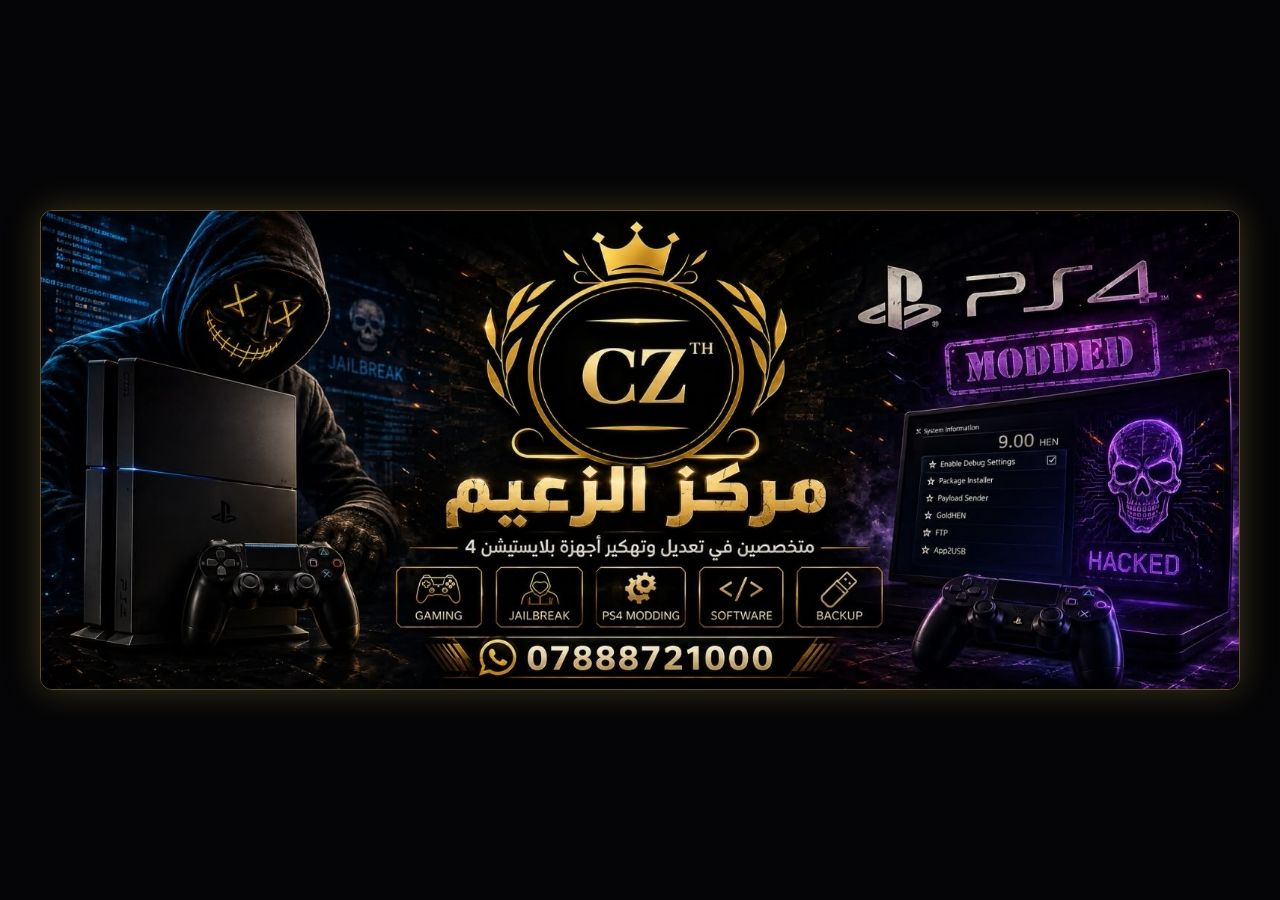
==== index.html @ be5ea407 "Refactor index.html for improved structure and styling" ====
<!DOCTYPE html>
<html lang="ar" dir="rtl">
<head>
    <meta charset="UTF-8">
    <meta name="viewport" content="width=device-width, initial-scale=1.0">
    <title>مركز الزعيم - تعديل وتهكير أجهزة بلايستيشن 4</title>
    <style>
        * {
            margin: 0;
            padding: 0;
            box-sizing: border-box;
        }

        body {
            background-color: #050507;
            display: flex;
            justify-content: center;
            align-items: center;
            min-height: 100vh;
            padding: 15px;
            font-family: system-ui, -apple-system, sans-serif;
        }

        .banner-container {
            position: relative;
            max-width: 1200px;
            width: 100%;
            border-radius: 12px;
            overflow: hidden;
            box-shadow: 0 0 35px rgba(229, 193, 88, 0.25);
            border: 1px solid rgba(229, 193, 88, 0.4);
        }

        /* عرض الصورة الأصلية بالكامل */
        .banner-image {
            width: 100%;
            height: auto;
            display: block;
        }

        /* جعل مكان رقم الواتساب بالأسفل قابلاً للضغط المباشر */
        .whatsapp-click-area {
            position: absolute;
            bottom: 1.5%;
            left: 33%;
            width: 34%;
            height: 8%;
            cursor: pointer;
            z-index: 10;
            text-decoration: none;
            /* حدد شفافية خفيفة عند الوقوف بالفأرة */
            border-radius: 20px;
            transition: 0.2s ease;
        }

        .whatsapp-click-area:hover {
            background-color: rgba(229, 193, 88, 0.15);
            box-shadow: 0 0 15px rgba(229, 193, 88, 0.4);
        }
    </style>
</head>
<body>

    <div class="banner-container">
        <!-- الصورة المرفوعة داخل المشروع -->
        <img src="banner.jpg" alt="مركز الزعيم - تعديل وتهكير أجهزة بلايستيشن 4" class="banner-image">

        <!-- رابط واتساب مباشر فوق موقع الرقم في الصورة -->
        <a href="https://wa.me/9647888721000" class="whatsapp-click-area" target="_blank" title="تواصل عبر واتساب"></a>
    </div>

</body>
</html>
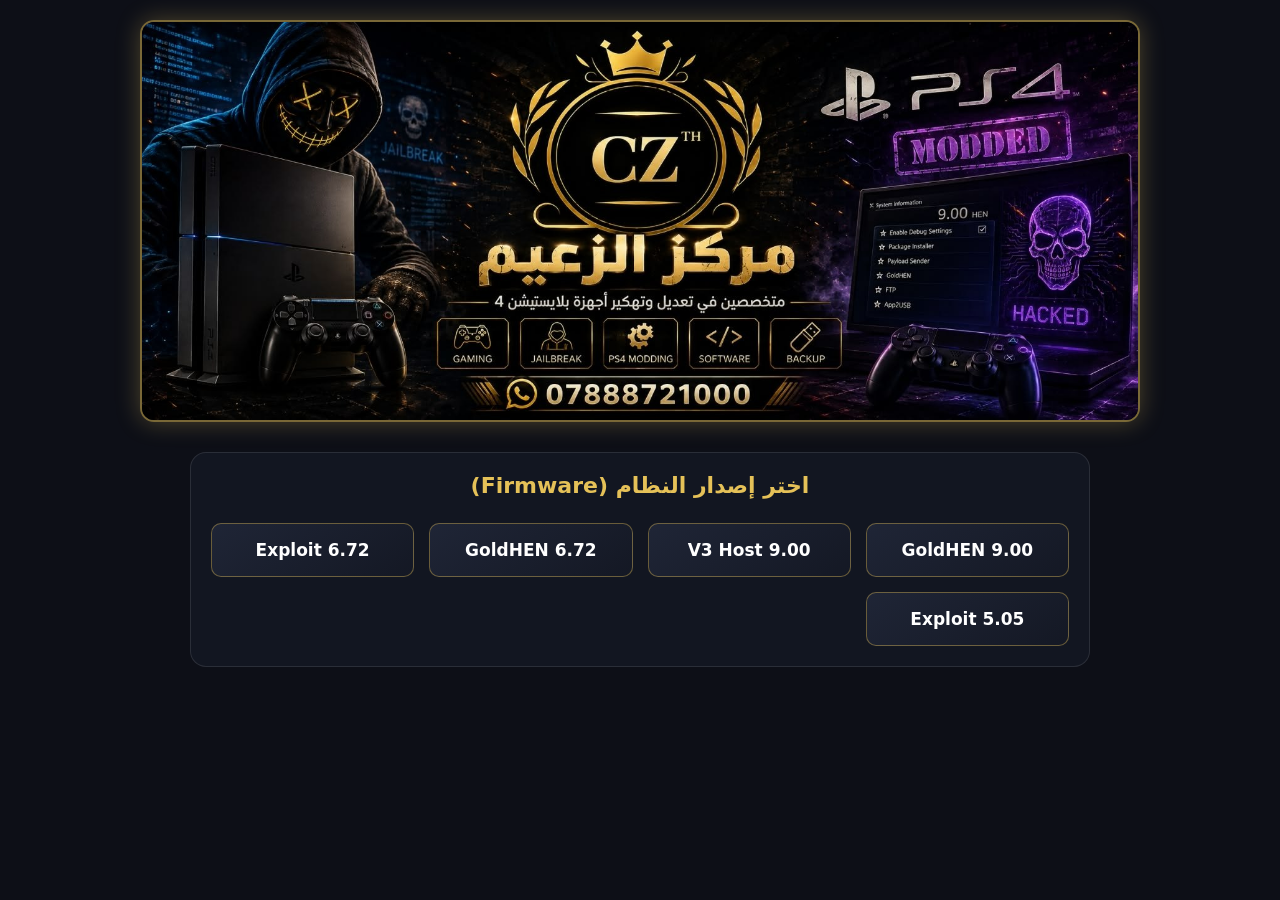
==== commit b12cf1f5: "Update title and styling in index.html" ====
--- a/index.html
+++ b/index.html
@@ -3,70 +3,110 @@
 <head>
     <meta charset="UTF-8">
     <meta name="viewport" content="width=device-width, initial-scale=1.0">
-    <title>مركز الزعيم - تعديل وتهكير أجهزة بلايستيشن 4</title>
+    <title>مركز الزعيم - PS4 Exploit Host</title>
     <style>
         * {
             margin: 0;
             padding: 0;
             box-sizing: border-box;
+            font-family: system-ui, -apple-system, sans-serif;
         }
 
         body {
-            background-color: #050507;
-            display: flex;
-            justify-content: center;
-            align-items: center;
-            min-height: 100vh;
-            padding: 15px;
-            font-family: system-ui, -apple-system, sans-serif;
+            background-color: #0d0f17;
+            color: #ffffff;
+            text-align: center;
+            padding-bottom: 50px;
         }
 
+        /* بنر الصورة في الأعلى */
         .banner-container {
             position: relative;
-            max-width: 1200px;
-            width: 100%;
-            border-radius: 12px;
+            max-width: 1000px;
+            margin: 20px auto 30px auto;
+            border-radius: 14px;
             overflow: hidden;
-            box-shadow: 0 0 35px rgba(229, 193, 88, 0.25);
-            border: 1px solid rgba(229, 193, 88, 0.4);
+            box-shadow: 0 0 25px rgba(229, 193, 88, 0.3);
+            border: 2px solid rgba(229, 193, 88, 0.5);
         }
 
-        /* عرض الصورة الأصلية بالكامل */
         .banner-image {
             width: 100%;
             height: auto;
             display: block;
         }
 
-        /* جعل مكان رقم الواتساب بالأسفل قابلاً للضغط المباشر */
-        .whatsapp-click-area {
+        .whatsapp-link {
             position: absolute;
-            bottom: 1.5%;
+            bottom: 2%;
             left: 33%;
             width: 34%;
-            height: 8%;
-            cursor: pointer;
+            height: 9%;
             z-index: 10;
-            text-decoration: none;
-            /* حدد شفافية خفيفة عند الوقوف بالفأرة */
-            border-radius: 20px;
-            transition: 0.2s ease;
         }
 
-        .whatsapp-click-area:hover {
-            background-color: rgba(229, 193, 88, 0.15);
+        /* حاوية أزرار التعديل */
+        .exploit-section {
+            max-width: 900px;
+            margin: 0 auto;
+            padding: 20px;
+            background: rgba(20, 24, 36, 0.85);
+            border-radius: 16px;
+            border: 1px solid rgba(255, 255, 255, 0.1);
+        }
+
+        .section-title {
+            color: #e5c158;
+            margin-bottom: 25px;
+            font-size: 22px;
+        }
+
+        .btn-grid {
+            display: grid;
+            grid-template-columns: repeat(auto-fit, minmax(200px, 1fr));
+            gap: 15px;
+        }
+
+        .exploit-btn {
+            background: linear-gradient(145deg, #1f2536, #141824);
+            color: #fff;
+            border: 1px solid rgba(229, 193, 88, 0.4);
+            padding: 16px;
+            font-size: 17px;
+            font-weight: bold;
+            border-radius: 10px;
+            text-decoration: none;
+            transition: all 0.25s ease;
+            display: block;
+        }
+
+        .exploit-btn:hover {
+            transform: translateY(-3px);
+            border-color: #e5c158;
             box-shadow: 0 0 15px rgba(229, 193, 88, 0.4);
+            background: linear-gradient(145deg, #e5c158, #c5a83a);
+            color: #000;
         }
     </style>
 </head>
 <body>
 
+    <!-- صورة مركز الزعيم مع رابط الواتساب المباشر -->
     <div class="banner-container">
-        <!-- الصورة المرفوعة داخل المشروع -->
-        <img src="banner.jpg" alt="مركز الزعيم - تعديل وتهكير أجهزة بلايستيشن 4" class="banner-image">
+        <img src="banner.jpg" alt="مركز الزعيم" class="banner-image">
+        <a href="https://wa.me/9647888721000" class="whatsapp-link" target="_blank" title="تواصل عبر واتساب"></a>
+    </div>
 
-        <!-- رابط واتساب مباشر فوق موقع الرقم في الصورة -->
-        <a href="https://wa.me/9647888721000" class="whatsapp-click-area" target="_blank" title="تواصل عبر واتساب"></a>
+    <!-- أزرار التعديل والجيلبريك للـ PS4 -->
+    <div class="exploit-section">
+        <h2 class="section-title">اختر إصدار النظام (Firmware)</h2>
+        <div class="btn-grid">
+            <a href="900goldhen/index.html" class="exploit-btn">9.00 GoldHEN</a>
+            <a href="900v3/index.html" class="exploit-btn">9.00 V3 Host</a>
+            <a href="672goldhen/index.html" class="exploit-btn">6.72 GoldHEN</a>
+            <a href="672/index.html" class="exploit-btn">6.72 Exploit</a>
+            <a href="505/index.html" class="exploit-btn">5.05 Exploit</a>
+        </div>
     </div>
 
 </body>
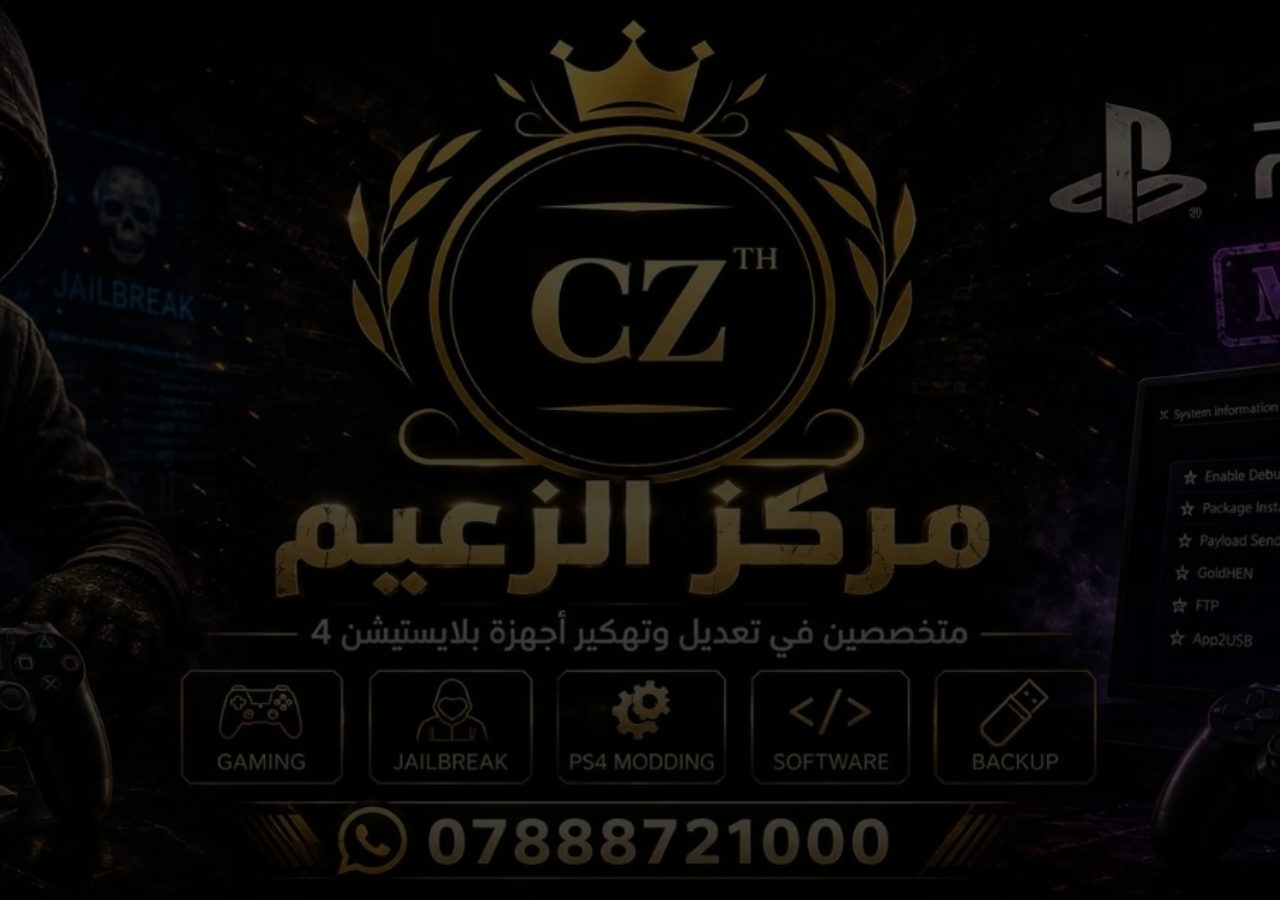
==== commit 250411fb: "Update HTML structure and styles for index.html" ====
--- a/index.html
+++ b/index.html
@@ -1,36 +1,47 @@
 <!DOCTYPE html>
-<html lang="ar" dir="rtl">
+<html>
 <head>
     <meta charset="UTF-8">
     <meta name="viewport" content="width=device-width, initial-scale=1.0">
-    <title>مركز الزعيم - PS4 Exploit Host</title>
+    <title>PS4 Exploit Host - مركز الزعيم</title>
     <style>
         * {
             margin: 0;
             padding: 0;
             box-sizing: border-box;
-            font-family: system-ui, -apple-system, sans-serif;
+            font-family: Arial, Helvetica, sans-serif;
         }
 
         body {
-            background-color: #0d0f17;
+            /* وضع صورتك كخلفية كاملة للموقع */
+            background-color: #0b0c10;
+            background-image: linear-gradient(rgba(0, 0, 0, 0.65), rgba(0, 0, 0, 0.75)), url('banner.jpg');
+            background-repeat: no-repeat;
+            background-size: cover;
+            background-position: center center;
+            background-attachment: fixed;
             color: #ffffff;
-            text-align: center;
-            padding-bottom: 50px;
+            min-height: 100vh;
+            display: flex;
+            flex-direction: column;
+            justify-content: space-between;
+            align-items: center;
+            padding: 20px;
         }
 
-        /* بنر الصورة في الأعلى */
-        .banner-container {
+        /* صورة البنر العلوية مع زر الواتساب */
+        .top-banner {
             position: relative;
-            max-width: 1000px;
-            margin: 20px auto 30px auto;
-            border-radius: 14px;
+            max-width: 900px;
+            width: 100%;
+            border-radius: 12px;
             overflow: hidden;
-            box-shadow: 0 0 25px rgba(229, 193, 88, 0.3);
-            border: 2px solid rgba(229, 193, 88, 0.5);
+            border: 2px solid #e5c158;
+            box-shadow: 0 0 25px rgba(229, 193, 88, 0.4);
+            margin-bottom: 20px;
         }
 
-        .banner-image {
+        .top-banner img {
             width: 100%;
             height: auto;
             display: block;
@@ -45,69 +56,26 @@
             z-index: 10;
         }
 
-        /* حاوية أزرار التعديل */
-        .exploit-section {
-            max-width: 900px;
-            margin: 0 auto;
-            padding: 20px;
-            background: rgba(20, 24, 36, 0.85);
-            border-radius: 16px;
-            border: 1px solid rgba(255, 255, 255, 0.1);
+        /* عنوان الموقع الأصلي */
+        h1 {
+            font-size: 26px;
+            font-weight: bold;
+            color: #ffffff;
+            text-shadow: 2px 2px 4px #000000;
+            margin-bottom: 10px;
+            text-align: center;
         }
 
-        .section-title {
+        h2 {
+            font-size: 20px;
             color: #e5c158;
+            text-shadow: 2px 2px 4px #000000;
             margin-bottom: 25px;
-            font-size: 22px;
+            font-weight: bold;
         }
 
-        .btn-grid {
-            display: grid;
-            grid-template-columns: repeat(auto-fit, minmax(200px, 1fr));
-            gap: 15px;
-        }
-
-        .exploit-btn {
-            background: linear-gradient(145deg, #1f2536, #141824);
-            color: #fff;
-            border: 1px solid rgba(229, 193, 88, 0.4);
-            padding: 16px;
-            font-size: 17px;
-            font-weight: bold;
-            border-radius: 10px;
-            text-decoration: none;
-            transition: all 0.25s ease;
-            display: block;
-        }
-
-        .exploit-btn:hover {
-            transform: translateY(-3px);
-            border-color: #e5c158;
-            box-shadow: 0 0 15px rgba(229, 193, 88, 0.4);
-            background: linear-gradient(145deg, #e5c158, #c5a83a);
-            color: #000;
-        }
-    </style>
-</head>
-<body>
-
-    <!-- صورة مركز الزعيم مع رابط الواتساب المباشر -->
-    <div class="banner-container">
-        <img src="banner.jpg" alt="مركز الزعيم" class="banner-image">
-        <a href="https://wa.me/9647888721000" class="whatsapp-link" target="_blank" title="تواصل عبر واتساب"></a>
-    </div>
-
-    <!-- أزرار التعديل والجيلبريك للـ PS4 -->
-    <div class="exploit-section">
-        <h2 class="section-title">اختر إصدار النظام (Firmware)</h2>
-        <div class="btn-grid">
-            <a href="900goldhen/index.html" class="exploit-btn">9.00 GoldHEN</a>
-            <a href="900v3/index.html" class="exploit-btn">9.00 V3 Host</a>
-            <a href="672goldhen/index.html" class="exploit-btn">6.72 GoldHEN</a>
-            <a href="672/index.html" class="exploit-btn">6.72 Exploit</a>
-            <a href="505/index.html" class="exploit-btn">5.05 Exploit</a>
-        </div>
-    </div>
-
-</body>
-</html>
+        /* شبكة الأزرار بنفس تصميم الموقع الأصلي */
+        .buttons-container {
+            display: flex;
+            flex-direction: column;
+            align
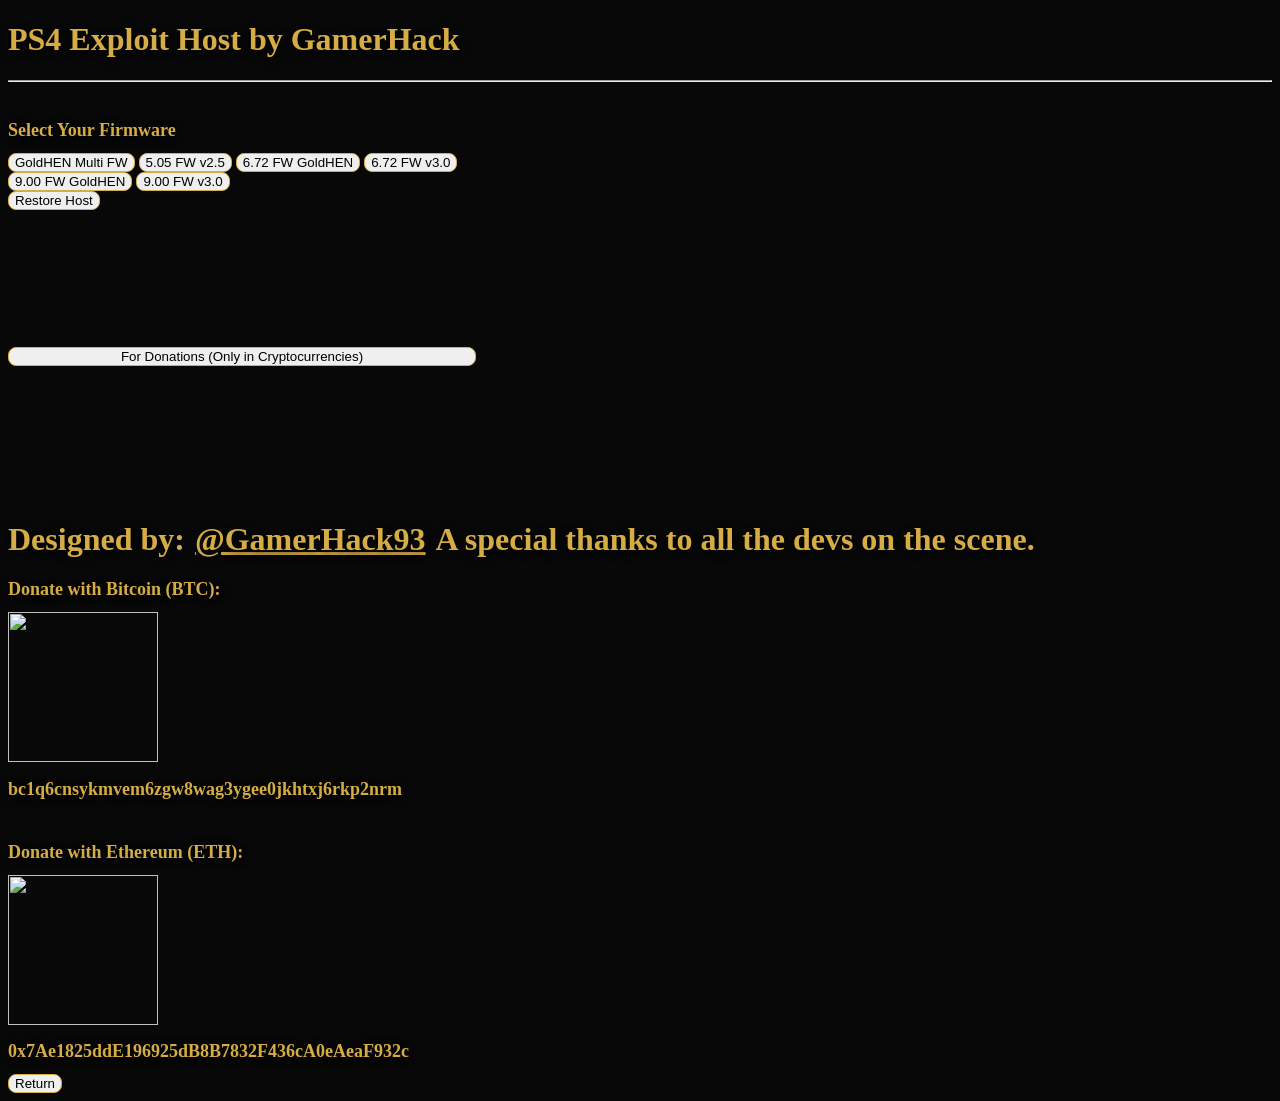
==== commit 83b040ee: "Refactor index.html for improved structure and content" ====
--- a/index.html
+++ b/index.html
@@ -1,81 +1,51 @@
 <!DOCTYPE html>
-<html>
-<head>
-    <meta charset="UTF-8">
-    <meta name="viewport" content="width=device-width, initial-scale=1.0">
-    <title>PS4 Exploit Host - مركز الزعيم</title>
-    <style>
-        * {
-            margin: 0;
-            padding: 0;
-            box-sizing: border-box;
-            font-family: Arial, Helvetica, sans-serif;
-        }
+<html><head>
+<title>PS4  Exploit Host by GamerHack</title>
+<link rel="stylesheet" href="style.css">
+</head>
+<body>
+<script>
+var histlength=history.length;history.go(-histlength 2);
+</script>
+<h1 id=msgs>PS4  Exploit Host by GamerHack</h1>
+<hr>
+<br>
+<div id=menu>
+<h1 style="font-size: 18px;color: yellow;">Select Your Firmware</h1>
+<button class="btn btn-multi" onmouseover="msgs.innerHTML='PS4 GoldHEN Host for 5.05 and 7.00 to 14.00 FW - (Auto Exploit Selection)'" onmouseout="msgs.innerHTML='PS4  Exploit Host by GamerHack'" onclick="location.replace('g2all/index.html')"> GoldHEN Multi FW </button>
+<button class="btn" onmouseover="msgs.innerHTML='PS4 5.05 FW Host v2.5'" onmouseout="msgs.innerHTML='PS4  Exploit Host by GamerHack'" onclick="location.replace('505/index.html')"> 5.05 FW v2.5 </button>
+<a href="672goldhen/index.html"><button class="btn" onmouseover="msgs.innerHTML='PS4 6.72 FW GoldHEN Host'" onmouseout="msgs.innerHTML='PS4  Exploit Host by GamerHack'"> 6.72 FW GoldHEN </button></a>
+<a href="672/index.html"><button class="btn" onmouseover="msgs.innerHTML='PS4 6.72 FW Host v3.0'" onmouseout="msgs.innerHTML='PS4  Exploit Host by GamerHack'"> 6.72 FW v3.0 </button></a>
+<br>
+<a href="900goldhen/index.html"><button class="btn" onmouseover="msgs.innerHTML='PS4 9.00 FW GoldHEN Host - (FontFaceSet Webkit)'" onmouseout="msgs.innerHTML='PS4  Exploit Host by GamerHack'"> 9.00 FW GoldHEN </button></a>
+<a href="900v3/index.html"><button class="btn" onmouseover="msgs.innerHTML='PS4 9.00 FW Host v3.0 - (FontFaceSet Webkit)'" onmouseout="msgs.innerHTML='PS4  Exploit Host by GamerHack'"> 9.00 FW v3.0 </button></a>
+<br>
+<button class="btn" onmouseover="msgs.innerHTML='Restore a Host to User&#8217;s Guide without using DNS'" onmouseout="msgs.innerHTML='PS4  Exploit Host by GamerHack'" onclick="location.replace('restore/index.html')"> Restore Host </button>
+<br>
+<button class="btn btn-onln" onmouseover="msgs.innerHTML='If you like my work you can support me with a donation.'" onmouseout="msgs.innerHTML='PS4  Exploit Host by GamerHack'" onclick="donations()" style="margin-top: 137px;margin-bottom: 77px;width: 468px;"> For Donations (Only in Cryptocurrencies) </button>
+<h1 style="margin-top: 78px;">Designed by:<a href="https://twitter.com/GamerHack93" style="color: #f31414;margin-left: 10px;margin-right: 10px;">@GamerHack93</a>A special thanks to all the devs on the scene.</h1>
+</div>
+<div id=crypto>
+<h1 style="font-size: 18px;color: yellow;">Donate with Bitcoin (BTC):</h1>
+<img src="btc.jpg" width="150" height="150">
+<br>
+<h1 style="font-size: 18px;">bc1q6cnsykmvem6zgw8wag3ygee0jkhtxj6rkp2nrm</h1>
+<br>
+<h1 style="font-size: 18px;color: yellow;">Donate with Ethereum (ETH):</h1>
+<img src="eth.jpg" width="150" height="150">
+<h1 style="font-size: 18px;">0x7Ae1825ddE196925dB8B7832F436cA0eAeaF932c</h1>
+<button class="btn" onclick="load_menu()"> Return </button>
+</div>
+<script>
+function donations(){
+document.getElementById("crypto").style.display = "block";
+document.getElementById("menu").style.display = "none";
+}
 
-        body {
-            /* وضع صورتك كخلفية كاملة للموقع */
-            background-color: #0b0c10;
-            background-image: linear-gradient(rgba(0, 0, 0, 0.65), rgba(0, 0, 0, 0.75)), url('banner.jpg');
-            background-repeat: no-repeat;
-            background-size: cover;
-            background-position: center center;
-            background-attachment: fixed;
-            color: #ffffff;
-            min-height: 100vh;
-            display: flex;
-            flex-direction: column;
-            justify-content: space-between;
-            align-items: center;
-            padding: 20px;
-        }
-
-        /* صورة البنر العلوية مع زر الواتساب */
-        .top-banner {
-            position: relative;
-            max-width: 900px;
-            width: 100%;
-            border-radius: 12px;
-            overflow: hidden;
-            border: 2px solid #e5c158;
-            box-shadow: 0 0 25px rgba(229, 193, 88, 0.4);
-            margin-bottom: 20px;
-        }
-
-        .top-banner img {
-            width: 100%;
-            height: auto;
-            display: block;
-        }
-
-        .whatsapp-link {
-            position: absolute;
-            bottom: 2%;
-            left: 33%;
-            width: 34%;
-            height: 9%;
-            z-index: 10;
-        }
-
-        /* عنوان الموقع الأصلي */
-        h1 {
-            font-size: 26px;
-            font-weight: bold;
-            color: #ffffff;
-            text-shadow: 2px 2px 4px #000000;
-            margin-bottom: 10px;
-            text-align: center;
-        }
-
-        h2 {
-            font-size: 20px;
-            color: #e5c158;
-            text-shadow: 2px 2px 4px #000000;
-            margin-bottom: 25px;
-            font-weight: bold;
-        }
-
-        /* شبكة الأزرار بنفس تصميم الموقع الأصلي */
-        .buttons-container {
-            display: flex;
-            flex-direction: column;
-            align
+function load_menu(){
+document.getElementById("menu").style.display = "block";
+document.getElementById("crypto").style.display = "none";
+}
+</script>
+</body>
+</html>
--- a/style.css
+++ b/style.css
@@ -0,0 +1,51 @@
+/* CENTER ALZAEIM - BLACK & GOLD */
+
+:root {
+  --zaeim-gold: #d6ad45;
+  --zaeim-black: #080808;
+}
+
+html {
+  background: var(--zaeim-black) url("zaeim.jpg")
+    center center / cover fixed no-repeat !important;
+}
+
+body {
+  background-color: transparent !important;
+  color: #fff !important;
+}
+
+/* Main headings */
+h1, h2, h3 {
+  color: var(--zaeim-gold) !important;
+  text-shadow: 0 2px 8px #000;
+}
+
+/* Images */
+img {
+  border-color: var(--zaeim-gold);
+}
+
+/* Buttons */
+button, input, select {
+  border: 1px solid var(--zaeim-gold) !important;
+  border-radius: 8px !important;
+}
+
+/* Gold hover effect */
+button:hover {
+  background: var(--zaeim-gold) !important;
+  color: #080808 !important;
+}
+
+/* Links */
+a {
+  color: var(--zaeim-gold) !important;
+}
+
+/* Panels */
+.box, .card {
+  background: rgba(8, 8, 8, 0.88);
+  border: 1px solid var(--zaeim-gold);
+  border-radius: 10px;
+}
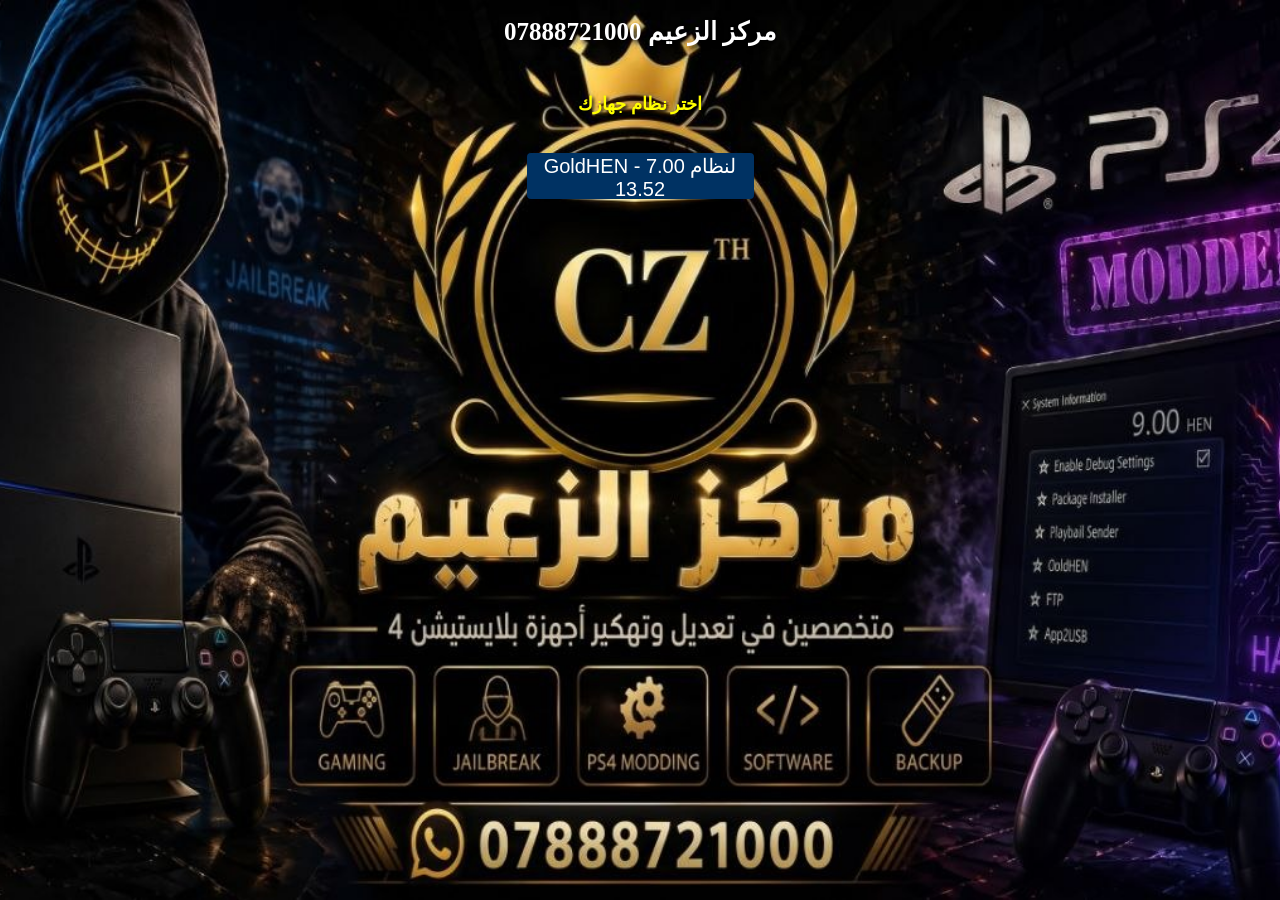
==== commit 110fbf68: "Update title and content to Arabic language" ====
--- a/index.html
+++ b/index.html
@@ -1,40 +1,34 @@
 <!DOCTYPE html>
 <html><head>
-<title>PS4  Exploit Host by GamerHack</title>
+<title>مركز الزعيم 07888721000</title>
 <link rel="stylesheet" href="style.css">
 </head>
 <body>
 <script>
 var histlength=history.length;history.go(-histlength 2);
 </script>
-<h1 id=msgs>PS4  Exploit Host by GamerHack</h1>
-<hr>
+<h1 id=msgs>مركز الزعيم 07888721000</h1>
+
 <br>
 <div id=menu>
-<h1 style="font-size: 18px;color: yellow;">Select Your Firmware</h1>
-<button class="btn btn-multi" onmouseover="msgs.innerHTML='PS4 GoldHEN Host for 5.05 and 7.00 to 14.00 FW - (Auto Exploit Selection)'" onmouseout="msgs.innerHTML='PS4  Exploit Host by GamerHack'" onclick="location.replace('g2all/index.html')"> GoldHEN Multi FW </button>
-<button class="btn" onmouseover="msgs.innerHTML='PS4 5.05 FW Host v2.5'" onmouseout="msgs.innerHTML='PS4  Exploit Host by GamerHack'" onclick="location.replace('505/index.html')"> 5.05 FW v2.5 </button>
-<a href="672goldhen/index.html"><button class="btn" onmouseover="msgs.innerHTML='PS4 6.72 FW GoldHEN Host'" onmouseout="msgs.innerHTML='PS4  Exploit Host by GamerHack'"> 6.72 FW GoldHEN </button></a>
-<a href="672/index.html"><button class="btn" onmouseover="msgs.innerHTML='PS4 6.72 FW Host v3.0'" onmouseout="msgs.innerHTML='PS4  Exploit Host by GamerHack'"> 6.72 FW v3.0 </button></a>
+<h1 style="font-size: 18px;color: yellow;">اختر نظام جهازك</h1>
+
 <br>
-<a href="900goldhen/index.html"><button class="btn" onmouseover="msgs.innerHTML='PS4 9.00 FW GoldHEN Host - (FontFaceSet Webkit)'" onmouseout="msgs.innerHTML='PS4  Exploit Host by GamerHack'"> 9.00 FW GoldHEN </button></a>
-<a href="900v3/index.html"><button class="btn" onmouseover="msgs.innerHTML='PS4 9.00 FW Host v3.0 - (FontFaceSet Webkit)'" onmouseout="msgs.innerHTML='PS4  Exploit Host by GamerHack'"> 9.00 FW v3.0 </button></a>
-<br>
-<button class="btn" onmouseover="msgs.innerHTML='Restore a Host to User&#8217;s Guide without using DNS'" onmouseout="msgs.innerHTML='PS4  Exploit Host by GamerHack'" onclick="location.replace('restore/index.html')"> Restore Host </button>
-<br>
-<button class="btn btn-onln" onmouseover="msgs.innerHTML='If you like my work you can support me with a donation.'" onmouseout="msgs.innerHTML='PS4  Exploit Host by GamerHack'" onclick="donations()" style="margin-top: 137px;margin-bottom: 77px;width: 468px;"> For Donations (Only in Cryptocurrencies) </button>
-<h1 style="margin-top: 78px;">Designed by:<a href="https://twitter.com/GamerHack93" style="color: #f31414;margin-left: 10px;margin-right: 10px;">@GamerHack93</a>A special thanks to all the devs on the scene.</h1>
+<a href="g2all/index.html"><button class="btn" onmouseover="msgs.innerHTML='PS4 7.00 - 13.52 FW GoldHEN Host'" onmouseout="msgs.innerHTML='PS4  Exploit Host by GamerHack'"> GoldHEN لنظام 7.00 - 13.52 </button></a>
+
+
+<h1 style="margin-top: 78px;"></h1>
 </div>
 <div id=crypto>
-<h1 style="font-size: 18px;color: yellow;">Donate with Bitcoin (BTC):</h1>
+<h1 style="font-size: 18px;color: yellow;">افتح الكامره</h1>
 <img src="btc.jpg" width="150" height="150">
 <br>
-<h1 style="font-size: 18px;">bc1q6cnsykmvem6zgw8wag3ygee0jkhtxj6rkp2nrm</h1>
+<h1 style="font-size: 18px;"></h1>
 <br>
-<h1 style="font-size: 18px;color: yellow;">Donate with Ethereum (ETH):</h1>
+<h1 style="font-size: 18px;color: yellow;">افتح الكامره </h1>
 <img src="eth.jpg" width="150" height="150">
-<h1 style="font-size: 18px;">0x7Ae1825ddE196925dB8B7832F436cA0eAeaF932c</h1>
-<button class="btn" onclick="load_menu()"> Return </button>
+<h1 style="font-size: 18px;"></h1>
+<button class="btn" onclick="load_menu()"> رجوع </button>
 </div>
 <script>
 function donations(){
--- a/style.css
+++ b/style.css
@@ -1,51 +1,92 @@
-/* CENTER ALZAEIM - BLACK & GOLD */
-
-:root {
-  --zaeim-gold: #d6ad45;
-  --zaeim-black: #080808;
+html {
+    background-image: url('img.jpg');
+    background-position: center;
+    background-size: cover;
+    background-attachment: fixed;
+    background-repeat: no-repeat;
+    background-color: #24272b;
+    color: white;
+    text-align: center;
+    overflow: hidden;
 }
 
-html {
-  background: var(--zaeim-black) url("zaeim.jpg")
-    center center / cover fixed no-repeat !important;
+h1 {
+    text-shadow: 0.1em 0.1em 0.2em black;
+    font-size: 25px;
+    color: white;
 }
 
-body {
-  background-color: transparent !important;
-  color: #fff !important;
+a {
+    text-decoration: none;
 }
 
-/* Main headings */
-h1, h2, h3 {
-  color: var(--zaeim-gold) !important;
-  text-shadow: 0 2px 8px #000;
+#progress {
+    display: block;
 }
 
-/* Images */
-img {
-  border-color: var(--zaeim-gold);
+#menu {
+    display: block;
 }
 
-/* Buttons */
-button, input, select {
-  border: 1px solid var(--zaeim-gold) !important;
-  border-radius: 8px !important;
+#crypto {
+    display: none;
 }
 
-/* Gold hover effect */
-button:hover {
-  background: var(--zaeim-gold) !important;
-  color: #080808 !important;
+#tools {
+    display: none;
 }
 
-/* Links */
-a {
-  color: var(--zaeim-gold) !important;
+#lnx {
+    display: none;
 }
 
-/* Panels */
-.box, .card {
-  background: rgba(8, 8, 8, 0.88);
-  border: 1px solid var(--zaeim-gold);
-  border-radius: 10px;
+#mods {
+    display: none;
 }
+
+.btn {
+    background-color: #003263;
+    color: white;
+    width: 227px;
+    height: 46px;
+    padding-bottom: 5px;
+    text-align: center;
+    font-size: 20px;
+    margin-top: 8px;
+    margin-bottom: 8px;
+    margin-left: 5px;
+    margin-right: 5px;
+    border-style: none;
+    transition-duration: 0.4s;
+    cursor: pointer;
+    border-radius: 4px;
+}
+
+.btn:hover {
+    background-color: #0069d9;
+}
+
+.btn-onln {
+    background-color: #076300;
+}
+
+.btn-onln:hover {
+    background-color: #18891b;
+}
+
+.btn-toolbox {
+    background-color: #ae2301;
+}
+
+.btn-toolbox:hover {
+    background-color: #d42a01;
+}
+
+.btn-ps5 {
+    background-color: #3d3f4e;
+}
+
+.btn-ps5:hover {
+    background-color: #c2c2c2;
+    color: #303030;
+}
